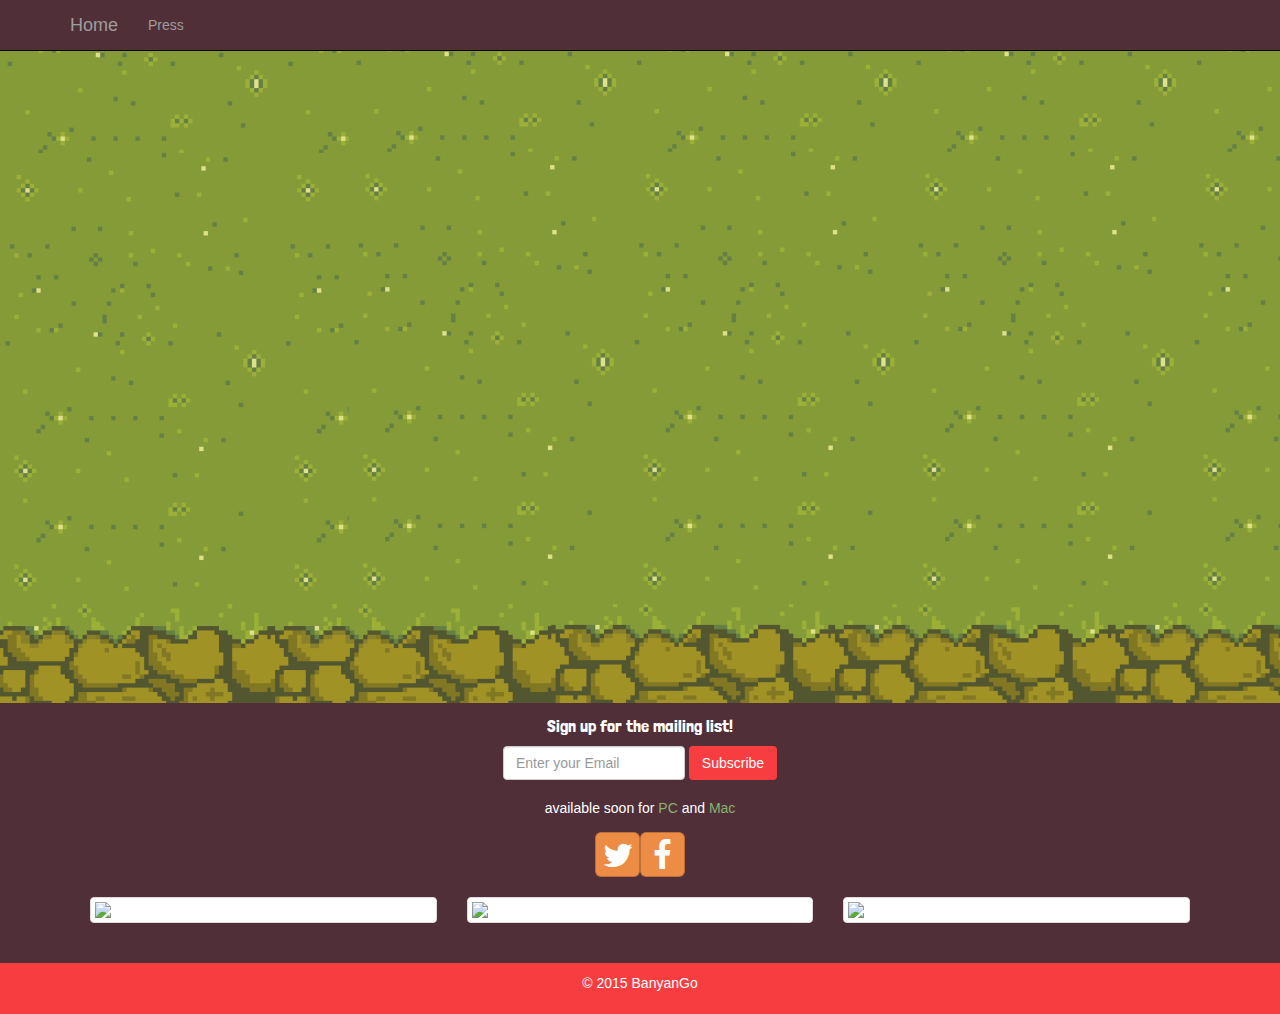
==== index.html @ 014b7cf6 "Fix the thumbnails sizing" ====
<!DOCTYPE html>
<html>
<head><title>3..2..1..Grenades! the PC/Mac game</title>
    <meta name="description">
    <link rel="stylesheet" href="https://maxcdn.bootstrapcdn.com/bootstrap/3.3.1/css/bootstrap.min.css">
    <link rel="shortcut icon" href="/images/321icon.ico">
    <link rel="stylesheet" href="/css/magnific-popup.css">
    <link rel="stylesheet" href="/css/bootstrap-social.css">
    <link rel="stylesheet" href="/css/style.css">
    <link rel="stylesheet" href="https://fonts.googleapis.com/css?family=Londrina+Sketch|Londrina+Solid"
          type="text/css">
    <link rel="stylesheet" href="https://maxcdn.bootstrapcdn.com/font-awesome/4.5.0/css/font-awesome.min.css">
    <script src="http://ajax.googleapis.com/ajax/libs/jquery/1/jquery.min.js"></script>
    <script src="/js/jquery.magnific-popup.min.js"></script>
    <script src="https://maxcdn.bootstrapcdn.com/bootstrap/3.3.1/js/bootstrap.min.js"></script>
    <script>$(document).ready(function () {
        $('.popup').magnificPopup({
            type: 'image'
        });
    });</script>
    <script>
        (function (i, s, o, g, r, a, m) {
            i['GoogleAnalyticsObject'] = r;
            i[r] = i[r] || function () {
                (i[r].q = i[r].q || []).push(arguments)
            }, i[r].l = 1 * new Date();
            a = s.createElement(o),
                    m = s.getElementsByTagName(o)[0];
            a.async = 1;
            a.src = g;
            m.parentNode.insertBefore(a, m)
        })(window, document, 'script', '//www.google-analytics.com/analytics.js', 'ga');

        ga('create', 'UA-69647723-2', 'auto');
        ga('send', 'pageview');

    </script>
</head>
<body>
<div class="navbar-wrapper">
    <div class="container">
        <nav role="navigation" class="navbar navbar-inverse navbar-static-top navbar-fixed-top">
            <div class="container">
                <div class="navbar-header">
                    <button type="button" data-toggle="collapse" data-target="#navbar" aria-expanded="false"
                            aria-controls="navbar" class="navbar-toggle collapsed"><span class="sr-only">Toggle navigation</span><span
                            class="icon-bar"></span><span class="icon-bar"></span><span class="icon-bar"></span>
                    </button>
                    <a href="/" class="navbar-brand">Home</a></div>
                <div id="navbar" class="navbar-collapse collapse">
                    <ul class="nav navbar-nav"><!--lia(href="/press.html") Store-->
                        <li><a href="/press.html">Press</a></li>
                    </ul>
                </div>
            </div>
        </nav>
    </div>
</div>
<div class="container-fluid main">
    <div class="embed-responsive embed-responsive-16by9 main-video">
        <iframe width="960" height="540" src="https://www.youtube.com/embed/H277ryoEwqM?rel=0&amp;showinfo=0"
                frameborder="0" allowfullscreen
                class="embed-responsive-item"></iframe>
    </div>
</div>
<div class="container-fluid info-body">
    <div class="container">
        <div class="description">
            <div class="row">
                <div class="col-md-6 col-centered text-center"><p class="pixel-font">Sign up for the mailing list!</p>

                    <form action="https://tinyletter.com/321Grenades" method="post" target="popupwindow"
                          onsubmit="window.open('https://tinyletter.com/321Grenades', 'popupwindow', 'scrollbars=yes,width=800,height=600');return true"
                          class="form-inline">
                        <div class="form-group"><input type="text" placeholder="Enter your Email" id="tlemail"
                                                       name="email" class="form-control"><input type="hidden" value="1"
                                                                                                name="embed">
                            <button type="submit" value="Subscribe" class="btn">Subscribe</button>
                        </div>
                    </form>
                </div>
            </div>
        </div>
        <!--div.calltoaction--><!--    div.row--><!--        div.col-md-4.col-centered.text-center-->
        <!--            button.btn-success.btn-lg(href="/") Vote on Greenlight-->
        <div class="follow">
            <div class="row">
                <div class="col-md-4 col-centered text-center white">available soon for <span class="red"> PC </span>
                    and <span class="red"> Mac </span></div>
            </div>
            <br>

            <div class="center">
                <div class="row">
                    <div class="col-lg-6 col-centered"><a href="https://twitter.com/savethejets" data-show-count="false"
                                                          data-show-screen-name="false"
                                                          class="btn btn-lg btn-social-icon btn-twitter"><span
                            class="fa fa-twitter"></span>
                        <script>!function (d, s, id) {
                            var js, fjs = d.getElementsByTagName(s)[0], p = /^http:/.test(d.location) ? 'http' : 'https';
                            if (!d.getElementById(id)) {
                                js = d.createElement(s);
                                js.id = id;
                                js.src = p + '://platform.twitter.com/widgets.js';
                                fjs.parentNode.insertBefore(js, fjs);
                            }
                        }(document, 'script', 'twitter-wjs');</script>
                    </a><a href="https://www.facebook.com/321Grenades" data-show-count="false"
                           data-show-screen-name="false"
                           class="btn btn-lg btn-social-icon btn-facebook twitter-follow-button"><span
                            class="fa fa-facebook"></span></a></div>
                </div>
            </div>
            <div class="screenshots">
                <div class="row">
                    <div class="col-md-4">
                        <a href="images/Screen1.gif" class="thumbnail popup">
                            <img src="images/Screen1.gif">
                        </a>
                    </div>
                    <div class="col-md-4">
                        <a href="images/Screen4.gif" class="thumbnail popup">
                            <img src="images/Screen4.gif">
                        </a>
                    </div>
                    <div class="col-md-4">
                        <a href="images/Screen5.gif" class="thumbnail popup">
                            <img src="images/Screen5.gif">
                        </a>
                    </div>
                    <!--div.col-md-8.pixel-font.margin-top.centerimg(src="images/test_humble.png", class="img-rounded")
                    --></div>
            </div>
        </div>
    </div>
</div>
<div class="footer"><p>&copy; 2015 BanyanGo</p></div>
</body>
</html>
---- css/style.css ----
body {
  font: 14px "Lucida Grande", Helvetica, Arial, sans-serif;
  background-color: #201f1f;
}

.body-white {
    background-color: #ffffff;
}

a {
  color: #00B7FF;
}

/* -------- FONT ----------*/

.pixel-font {

    font-family: 'Londrina Solid', cursive;
    font-size: large;
}

.pixel-font-white {
    font-family: 'Londrina Sketch', cursive;
    background: #ffffff;
}

.pixel-font-bold {
    font-family: 'Londrina Sketch', cursive;
    font-size: xx-large;
    font-weight: bold;
}

.red {
    color: #88b272;
}

.beige {
    color: #c0a16b;
}

.white {
    color: #ffffff;
}

.green {
    color: #5cb85c;
}

.small {
    font-size: small;
}

/*--------- LAYOUT ---------*/

.navbar-inverse {
    background-color: #512f38;
}

.main {
    background-image: url("/images/background.png");
    background-size: cover;
    -webkit-background-size: cover;
    -moz-background-size: cover;
    -o-background-size: cover;
}

.main-video {
    margin-left: 10%;
    margin-right: 10%;
}

.col-centered{
    float: none;
    margin: 0 auto;
}

.center {
    text-align: center;
}

.background {
    max-height: 100%;
    max-width: 100%;
}

.description {
    color: #ffffff;
    background-color: #512f38;
    padding-top: 1%;
}

.margin-top {
    margin-top: 2%;
    margin-left: 3%;
}

.double-margin-top {
    margin-top: 4%;
    margin-bottom: 3%;
    margin-left: 3%;
}

.video {
    padding-top: 20px;
    padding-bottom: 20px;
    border-color: #000077;
    background-color: #4b463c;
    background-image: url("/images/background.png");
    border: 4px solid;
    background-repeat: repeat;
}

.follow {
    padding-top: 20px;
    padding-bottom: 20px;
    background-color: #512f38;
}

.video p {
    color: #c4bca8;
}

.btn-twitter {
    background-color: #ed8c45;
}

.btn-facebook {
    background-color: #ed8c45;
}

.form-group .btn {
    background-color: #f73d3f;
}

.follow p {
    color: #faf3ff;
}

.screenshots {
    padding-top: 20px;
    padding-left: 20px;
    padding-right: 20px;
    background-color: #512f38;
}

.info-body {
    background-color: #512f38;
}

.calltoaction {
    padding-top: 20px;
    padding-bottom: 20px;
    background-color: #512f38;
}

.footer {
    text-align: center;
    color: #ffffff;
    background-color: #f73d3f;
    padding-top: 1%;
    padding-left: 5%;
    padding-right: 5%;
    padding-bottom: 1%;
}
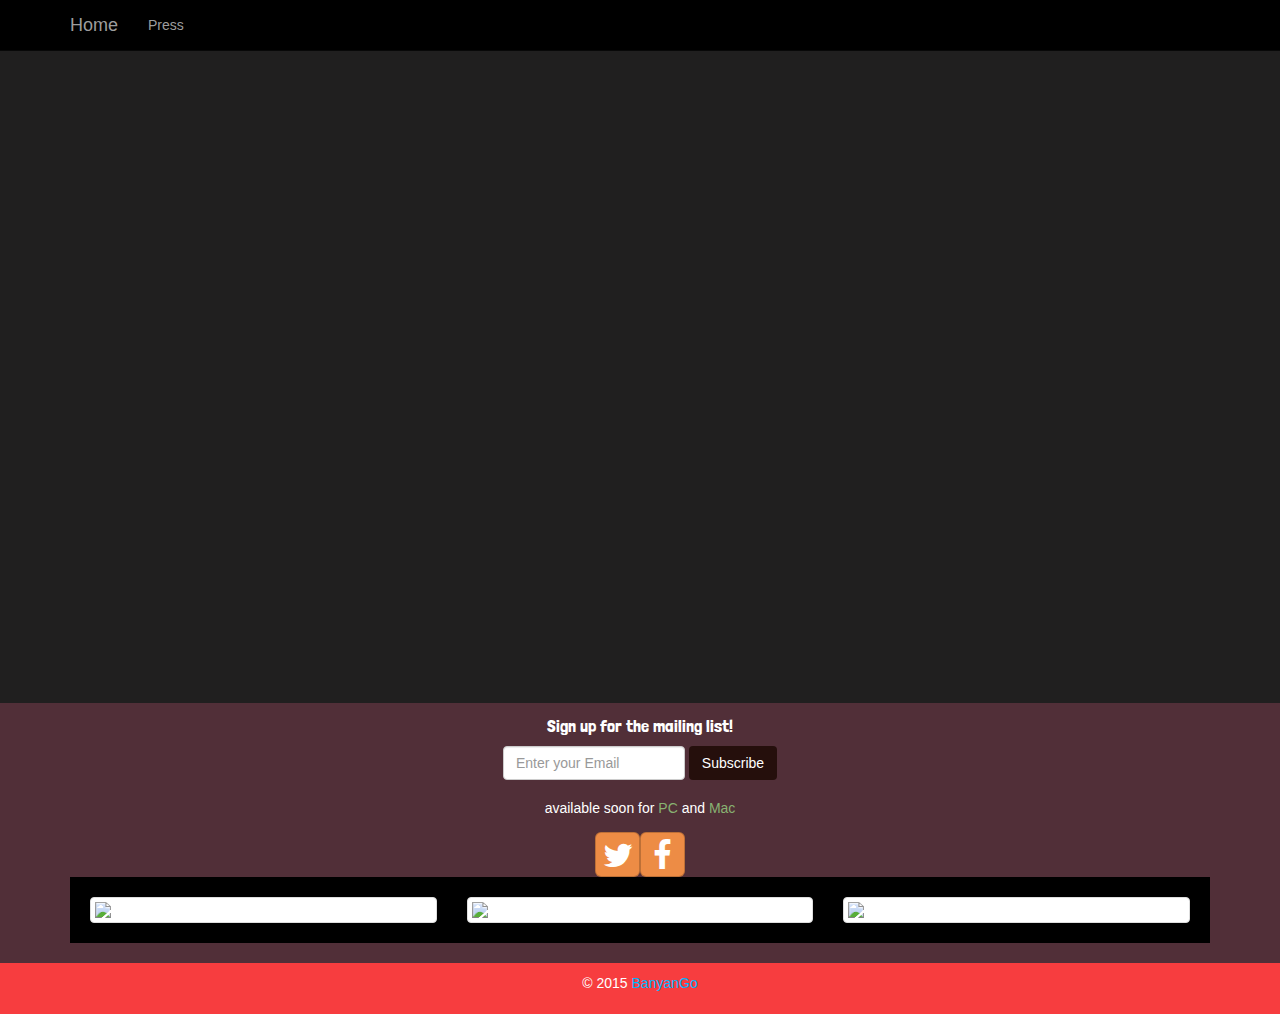
==== commit 6f59b75c: "Change css backgrounds" ====
--- a/index.html
+++ b/index.html
@@ -134,6 +134,6 @@
         </div>
     </div>
 </div>
-<div class="footer"><p>&copy; 2015 BanyanGo</p></div>
+<div class="footer"><p>&copy; 2015 <a href="http://www.banyango.com" >BanyanGo</a></p></div>
 </body>
 </html>--- a/css/style.css
+++ b/css/style.css
@@ -53,12 +53,12 @@
 /*--------- LAYOUT ---------*/
 
 .navbar-inverse {
-    background-color: #512f38;
+    background-color: #000000;
 }
 
 .main {
-    background-image: url("/images/background.png");
-    background-size: cover;
+    /*background-image: url("/images/background.png");*/
+    /*background-size: cover;*/
     -webkit-background-size: cover;
     -moz-background-size: cover;
     -o-background-size: cover;
@@ -105,7 +105,7 @@
     padding-bottom: 20px;
     border-color: #000077;
     background-color: #4b463c;
-    background-image: url("/images/background.png");
+    /*background-image: url("/images/background.png");*/
     border: 4px solid;
     background-repeat: repeat;
 }
@@ -129,7 +129,7 @@
 }
 
 .form-group .btn {
-    background-color: #f73d3f;
+    background-color: #250f0c;
 }
 
 .follow p {
@@ -140,7 +140,7 @@
     padding-top: 20px;
     padding-left: 20px;
     padding-right: 20px;
-    background-color: #512f38;
+    background-color: #000000;
 }
 
 .info-body {
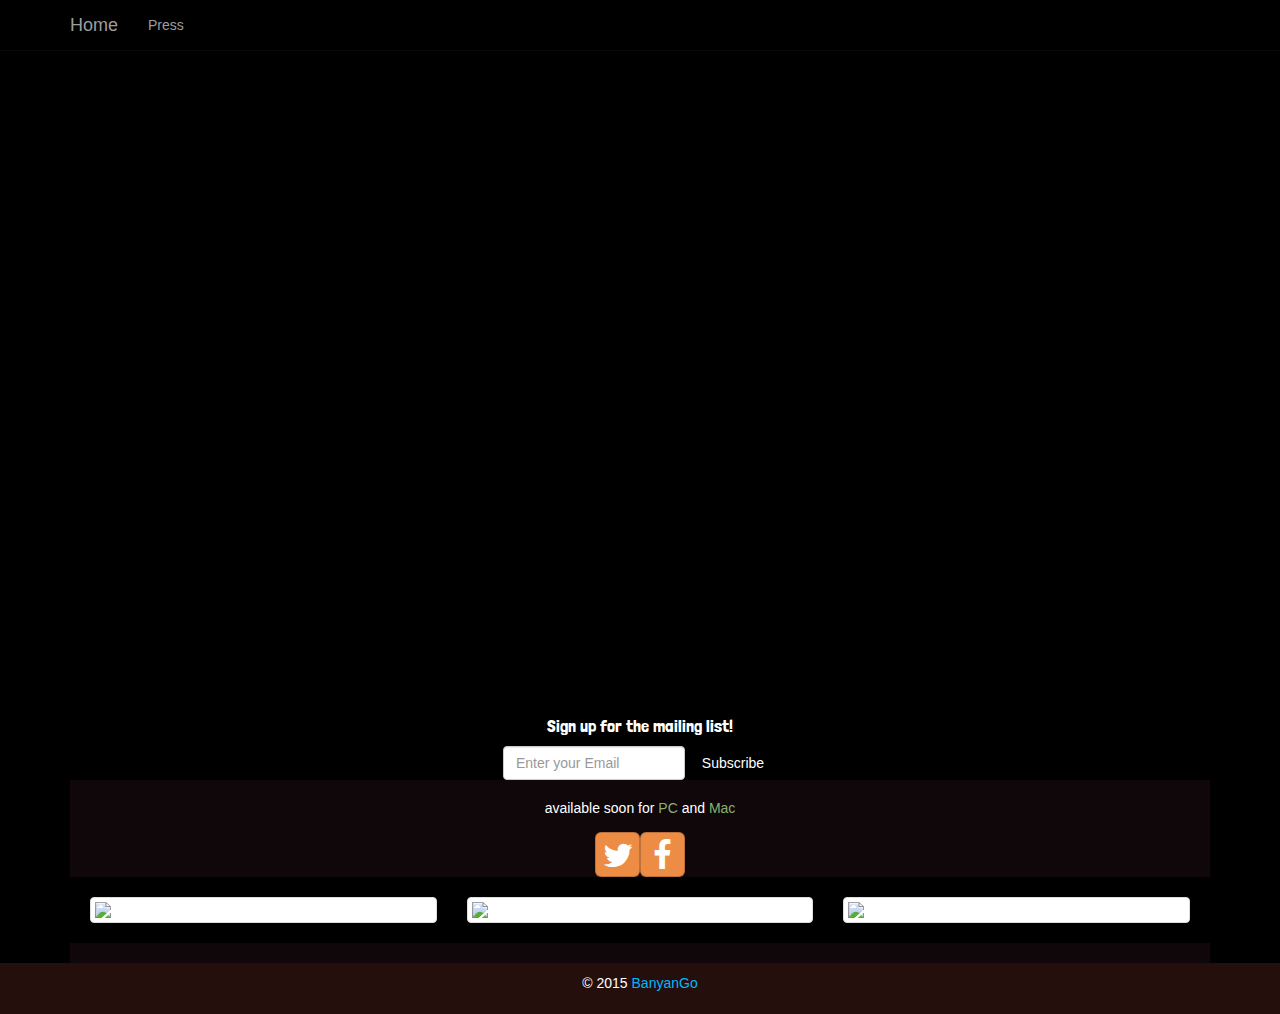
==== commit d0ad1cea: "Changed the youtube link to main page" ====
--- a/index.html
+++ b/index.html
@@ -58,7 +58,7 @@
 </div>
 <div class="container-fluid main">
     <div class="embed-responsive embed-responsive-16by9 main-video">
-        <iframe width="960" height="540" src="https://www.youtube.com/embed/H277ryoEwqM?rel=0&amp;showinfo=0"
+        <iframe width="960" height="540" src="https://www.youtube.com/embed/EFwHLkRO4hc?rel=0&amp;showinfo=0"
                 frameborder="0" allowfullscreen
                 class="embed-responsive-item"></iframe>
     </div>
--- a/css/style.css
+++ b/css/style.css
@@ -1,6 +1,6 @@
 body {
   font: 14px "Lucida Grande", Helvetica, Arial, sans-serif;
-  background-color: #201f1f;
+  background-color: #000000;
 }
 
 .body-white {
@@ -57,11 +57,7 @@
 }
 
 .main {
-    /*background-image: url("/images/background.png");*/
-    /*background-size: cover;*/
-    -webkit-background-size: cover;
-    -moz-background-size: cover;
-    -o-background-size: cover;
+    background-color: #000000;
 }
 
 .main-video {
@@ -85,7 +81,7 @@
 
 .description {
     color: #ffffff;
-    background-color: #512f38;
+    background-color: #000000;
     padding-top: 1%;
 }
 
@@ -103,9 +99,7 @@
 .video {
     padding-top: 20px;
     padding-bottom: 20px;
-    border-color: #000077;
-    background-color: #4b463c;
-    /*background-image: url("/images/background.png");*/
+    background-color: #000000;
     border: 4px solid;
     background-repeat: repeat;
 }
@@ -113,7 +107,7 @@
 .follow {
     padding-top: 20px;
     padding-bottom: 20px;
-    background-color: #512f38;
+    background-color: #0f070a;
 }
 
 .video p {
@@ -129,7 +123,7 @@
 }
 
 .form-group .btn {
-    background-color: #250f0c;
+    background-color: #000000;
 }
 
 .follow p {
@@ -144,19 +138,19 @@
 }
 
 .info-body {
-    background-color: #512f38;
+    background-color: #000000;
 }
 
 .calltoaction {
     padding-top: 20px;
     padding-bottom: 20px;
-    background-color: #512f38;
+    background-color: #000000;
 }
 
 .footer {
     text-align: center;
     color: #ffffff;
-    background-color: #f73d3f;
+    background-color: #250f0c;
     padding-top: 1%;
     padding-left: 5%;
     padding-right: 5%;
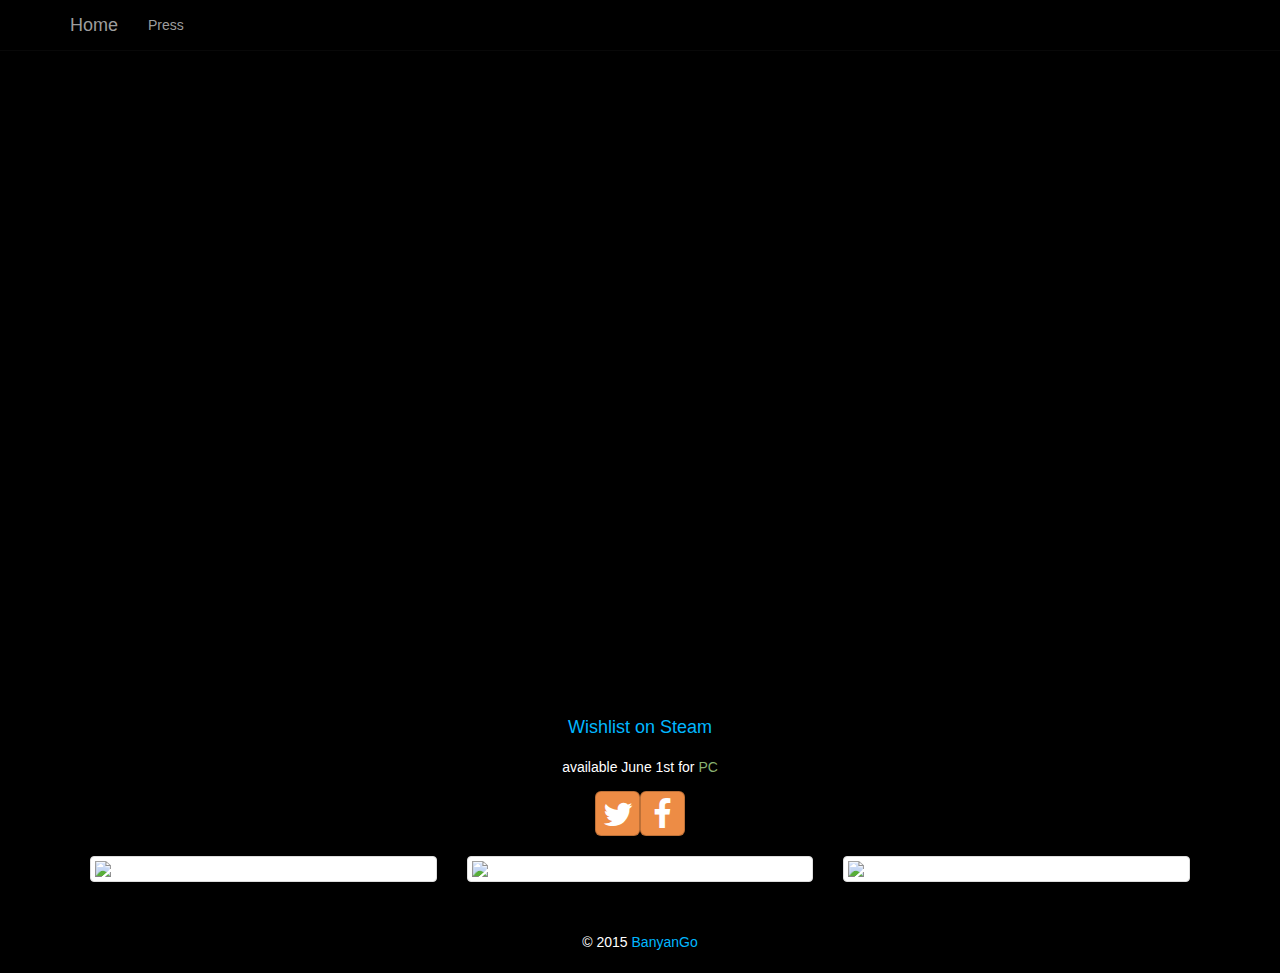
==== commit d091378a: "Fix the colours again. Added link to Steam" ====
--- a/index.html
+++ b/index.html
@@ -67,17 +67,8 @@
     <div class="container">
         <div class="description">
             <div class="row">
-                <div class="col-md-6 col-centered text-center"><p class="pixel-font">Sign up for the mailing list!</p>
-
-                    <form action="https://tinyletter.com/321Grenades" method="post" target="popupwindow"
-                          onsubmit="window.open('https://tinyletter.com/321Grenades', 'popupwindow', 'scrollbars=yes,width=800,height=600');return true"
-                          class="form-inline">
-                        <div class="form-group"><input type="text" placeholder="Enter your Email" id="tlemail"
-                                                       name="email" class="form-control"><input type="hidden" value="1"
-                                                                                                name="embed">
-                            <button type="submit" value="Subscribe" class="btn">Subscribe</button>
-                        </div>
-                    </form>
+                <div class="col-md-6 col-centered text-center">
+                    <a href="http://store.steampowered.com/app/504090/321Grenades/" class="btn-lg">Wishlist on Steam</a>
                 </div>
             </div>
         </div>
@@ -85,8 +76,9 @@
         <!--            button.btn-success.btn-lg(href="/") Vote on Greenlight-->
         <div class="follow">
             <div class="row">
-                <div class="col-md-4 col-centered text-center white">available soon for <span class="red"> PC </span>
-                    and <span class="red"> Mac </span></div>
+                <div class="col-md-4 col-centered text-center white">
+                    available June 1st for <span class="red"> PC </span>
+                </div>
             </div>
             <br>
 
--- a/css/style.css
+++ b/css/style.css
@@ -107,7 +107,7 @@
 .follow {
     padding-top: 20px;
     padding-bottom: 20px;
-    background-color: #0f070a;
+    background-color: #000000;
 }
 
 .video p {
@@ -150,7 +150,7 @@
 .footer {
     text-align: center;
     color: #ffffff;
-    background-color: #250f0c;
+    background-color: #000000;
     padding-top: 1%;
     padding-left: 5%;
     padding-right: 5%;
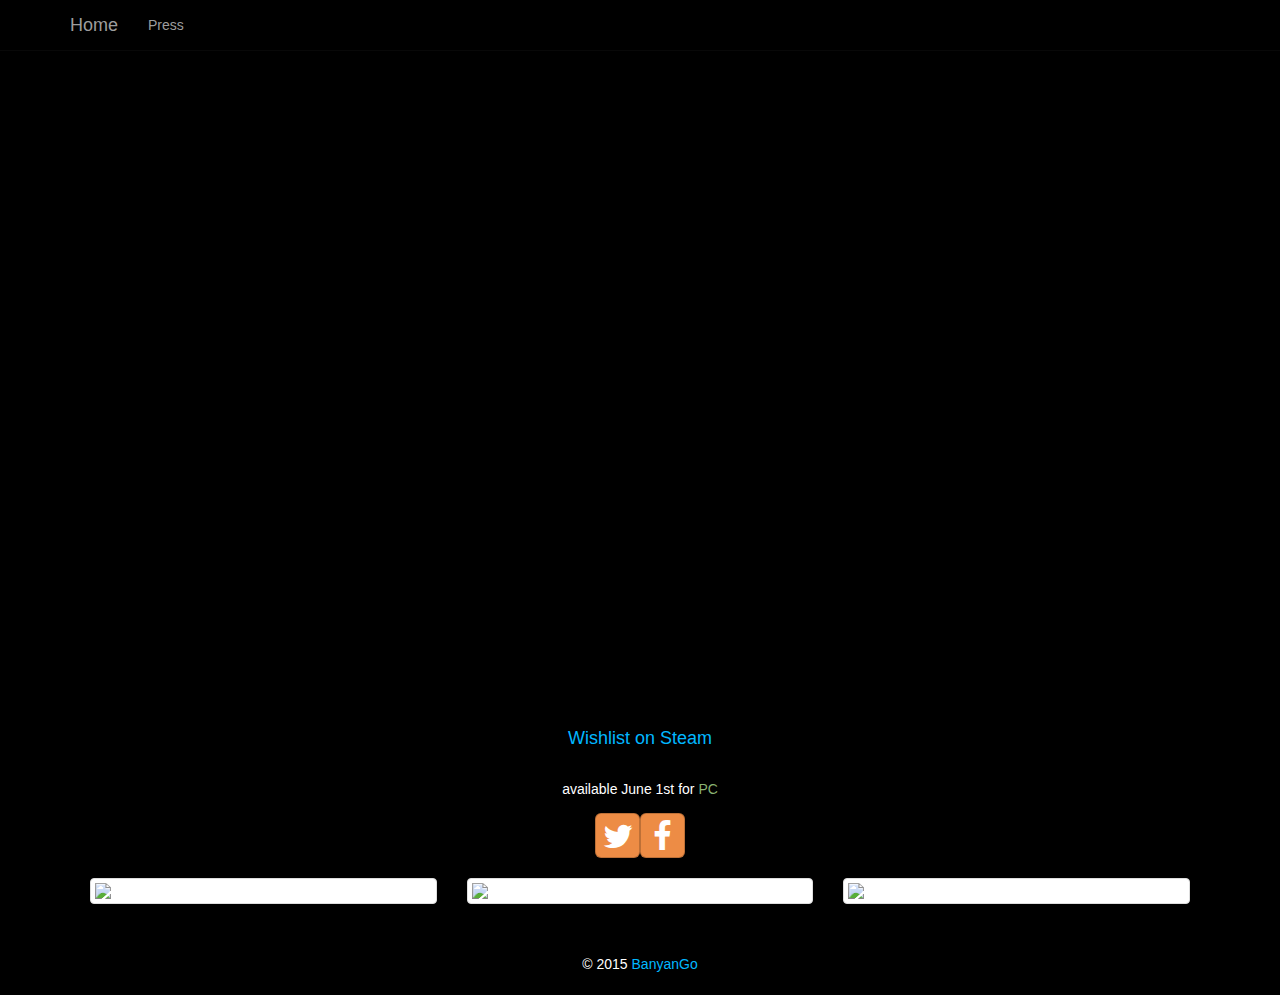
==== commit 6e27b394: "added proper css class to button" ====
--- a/index.html
+++ b/index.html
@@ -68,7 +68,7 @@
         <div class="description">
             <div class="row">
                 <div class="col-md-6 col-centered text-center">
-                    <a href="http://store.steampowered.com/app/504090/321Grenades/" class="btn-lg">Wishlist on Steam</a>
+                    <a href="http://store.steampowered.com/app/504090/321Grenades/" class="btn btn-lg">Wishlist on Steam</a>
                 </div>
             </div>
         </div>
--- a/css/style.css
+++ b/css/style.css
@@ -14,7 +14,6 @@
 /* -------- FONT ----------*/
 
 .pixel-font {
-
     font-family: 'Londrina Solid', cursive;
     font-size: large;
 }
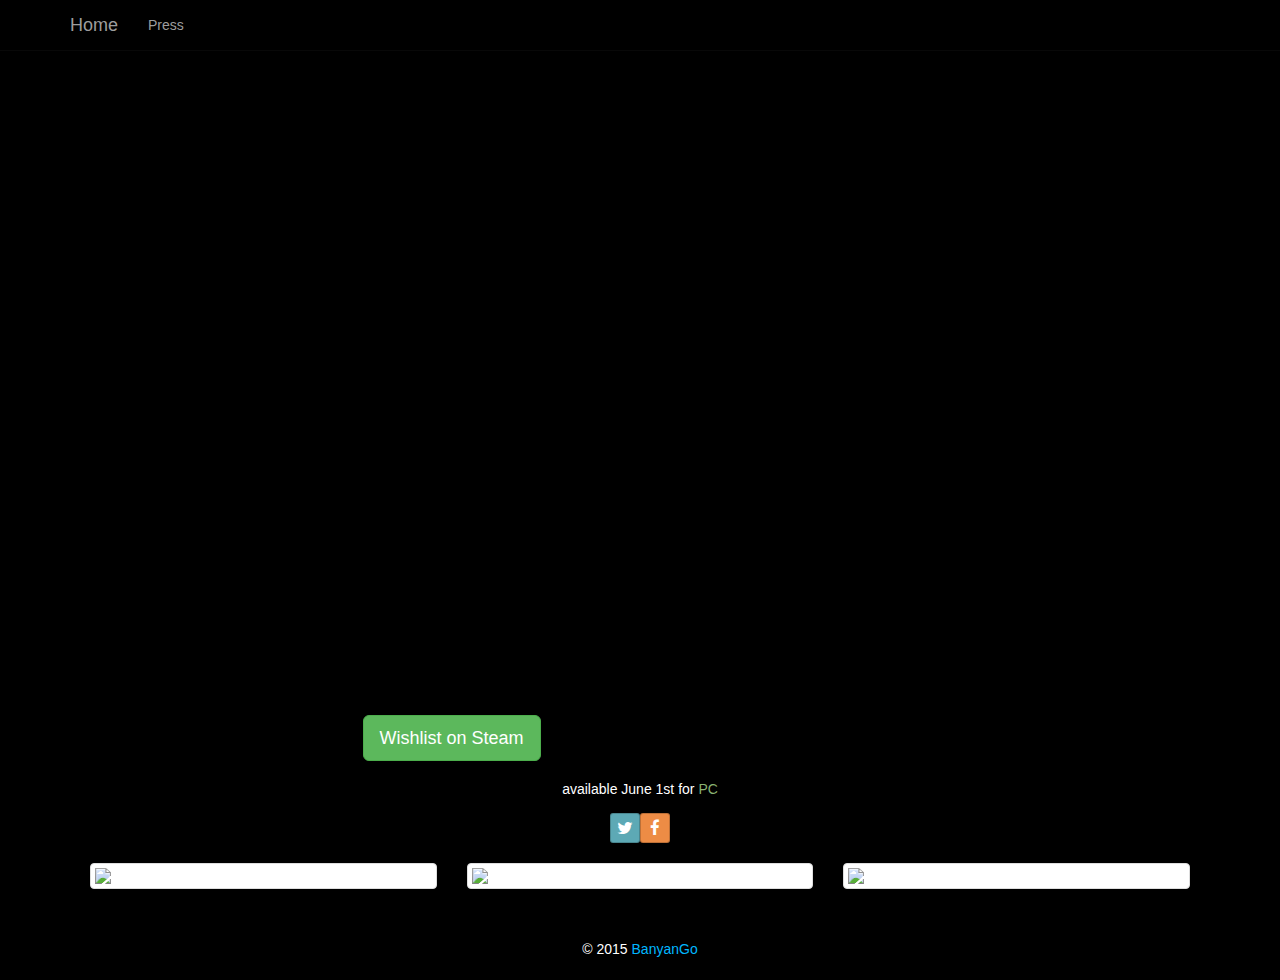
==== commit abf0e808: "fixed button" ====
--- a/index.html
+++ b/index.html
@@ -67,8 +67,8 @@
     <div class="container">
         <div class="description">
             <div class="row">
-                <div class="col-md-6 col-centered text-center">
-                    <a href="http://store.steampowered.com/app/504090/321Grenades/" class="btn btn-lg">Wishlist on Steam</a>
+                <div class="col-md-6 col-centered">
+                    <button onclick=" window.open('http://store.steampowered.com/app/504090/321Grenades/');" class="btn btn-lg btn-success" role="button">Wishlist on Steam</button>
                 </div>
             </div>
         </div>
@@ -86,7 +86,7 @@
                 <div class="row">
                     <div class="col-lg-6 col-centered"><a href="https://twitter.com/savethejets" data-show-count="false"
                                                           data-show-screen-name="false"
-                                                          class="btn btn-lg btn-social-icon btn-twitter"><span
+                                                          class="btn btn-sm btn-social-icon btn-twitter"><span
                             class="fa fa-twitter"></span>
                         <script>!function (d, s, id) {
                             var js, fjs = d.getElementsByTagName(s)[0], p = /^http:/.test(d.location) ? 'http' : 'https';
@@ -99,7 +99,7 @@
                         }(document, 'script', 'twitter-wjs');</script>
                     </a><a href="https://www.facebook.com/321Grenades" data-show-count="false"
                            data-show-screen-name="false"
-                           class="btn btn-lg btn-social-icon btn-facebook twitter-follow-button"><span
+                           class="btn btn-sm btn-social-icon btn-facebook twitter-follow-button"><span
                             class="fa fa-facebook"></span></a></div>
                 </div>
             </div>
--- a/css/style.css
+++ b/css/style.css
@@ -114,7 +114,7 @@
 }
 
 .btn-twitter {
-    background-color: #ed8c45;
+    background-color: #5da9b5;
 }
 
 .btn-facebook {
@@ -122,7 +122,7 @@
 }
 
 .form-group .btn {
-    background-color: #000000;
+    background-color: #989f5c;
 }
 
 .follow p {
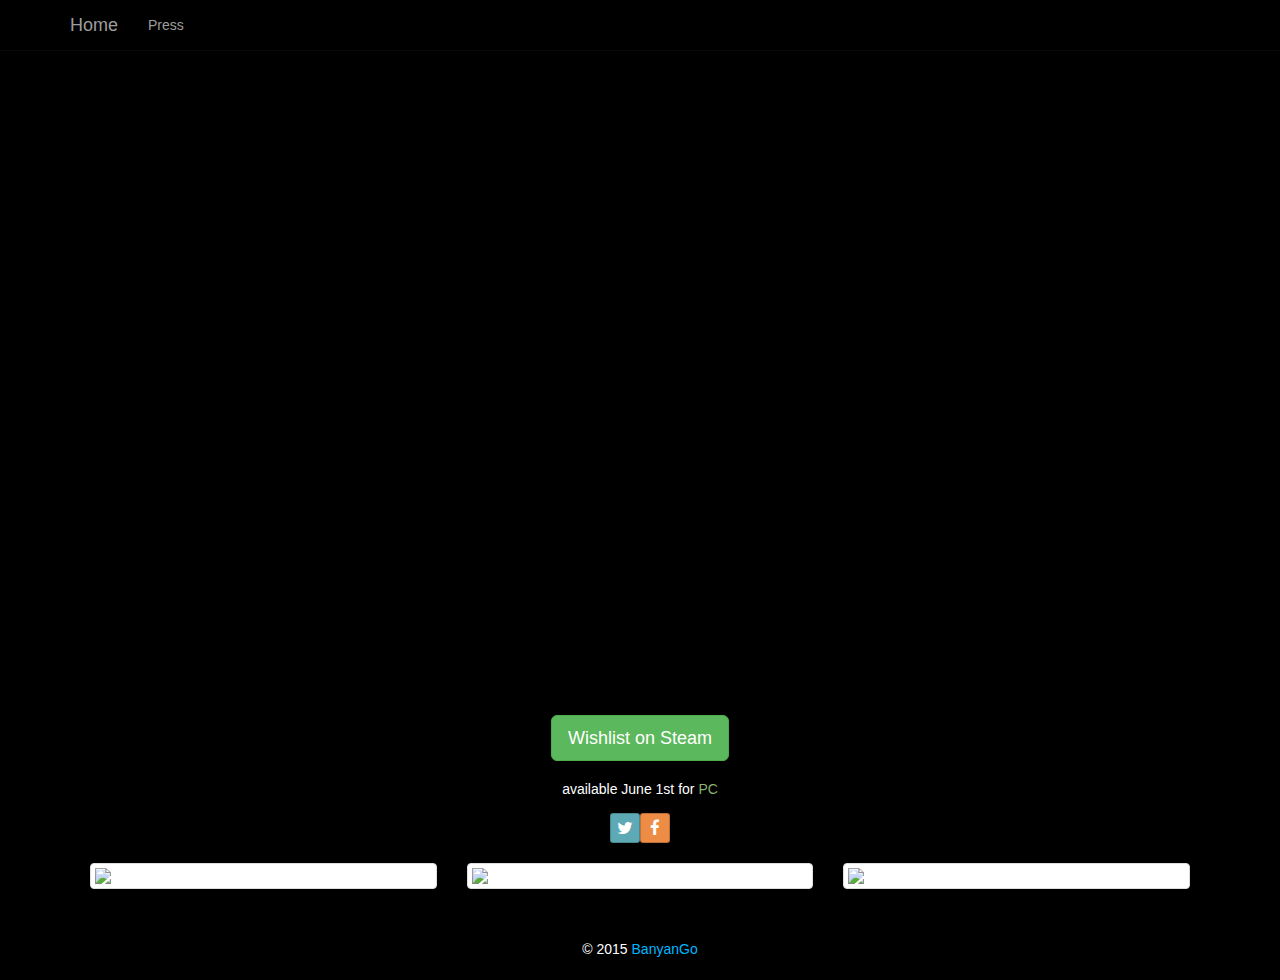
==== commit f3ff3ea3: "forgot text center" ====
--- a/index.html
+++ b/index.html
@@ -67,7 +67,7 @@
     <div class="container">
         <div class="description">
             <div class="row">
-                <div class="col-md-6 col-centered">
+                <div class="col-md-6 col-centered text-center">
                     <button onclick=" window.open('http://store.steampowered.com/app/504090/321Grenades/');" class="btn btn-lg btn-success" role="button">Wishlist on Steam</button>
                 </div>
             </div>
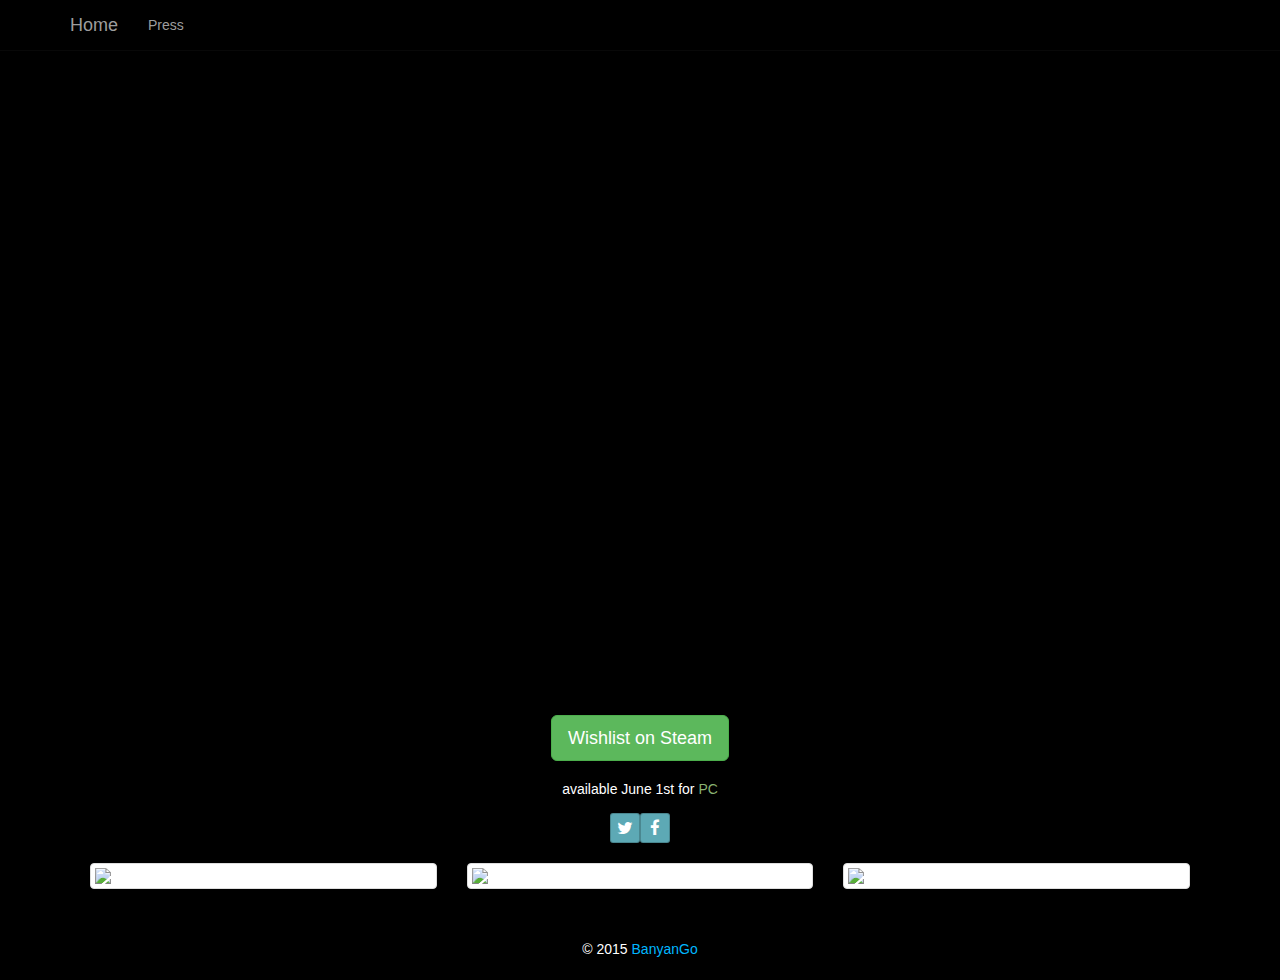
==== commit 3a44f971: "Changed trailer link on the main site page:" ====
--- a/index.html
+++ b/index.html
@@ -58,7 +58,7 @@
 </div>
 <div class="container-fluid main">
     <div class="embed-responsive embed-responsive-16by9 main-video">
-        <iframe width="960" height="540" src="https://www.youtube.com/embed/EFwHLkRO4hc?rel=0&amp;showinfo=0"
+        <iframe width="960" height="540" src="https://www.youtube.com/embed/ToBVEANWaBQ?rel=0&amp;showinfo=0"
                 frameborder="0" allowfullscreen
                 class="embed-responsive-item"></iframe>
     </div>
--- a/css/style.css
+++ b/css/style.css
@@ -118,7 +118,7 @@
 }
 
 .btn-facebook {
-    background-color: #ed8c45;
+    background-color: #5da9b5;
 }
 
 .form-group .btn {
